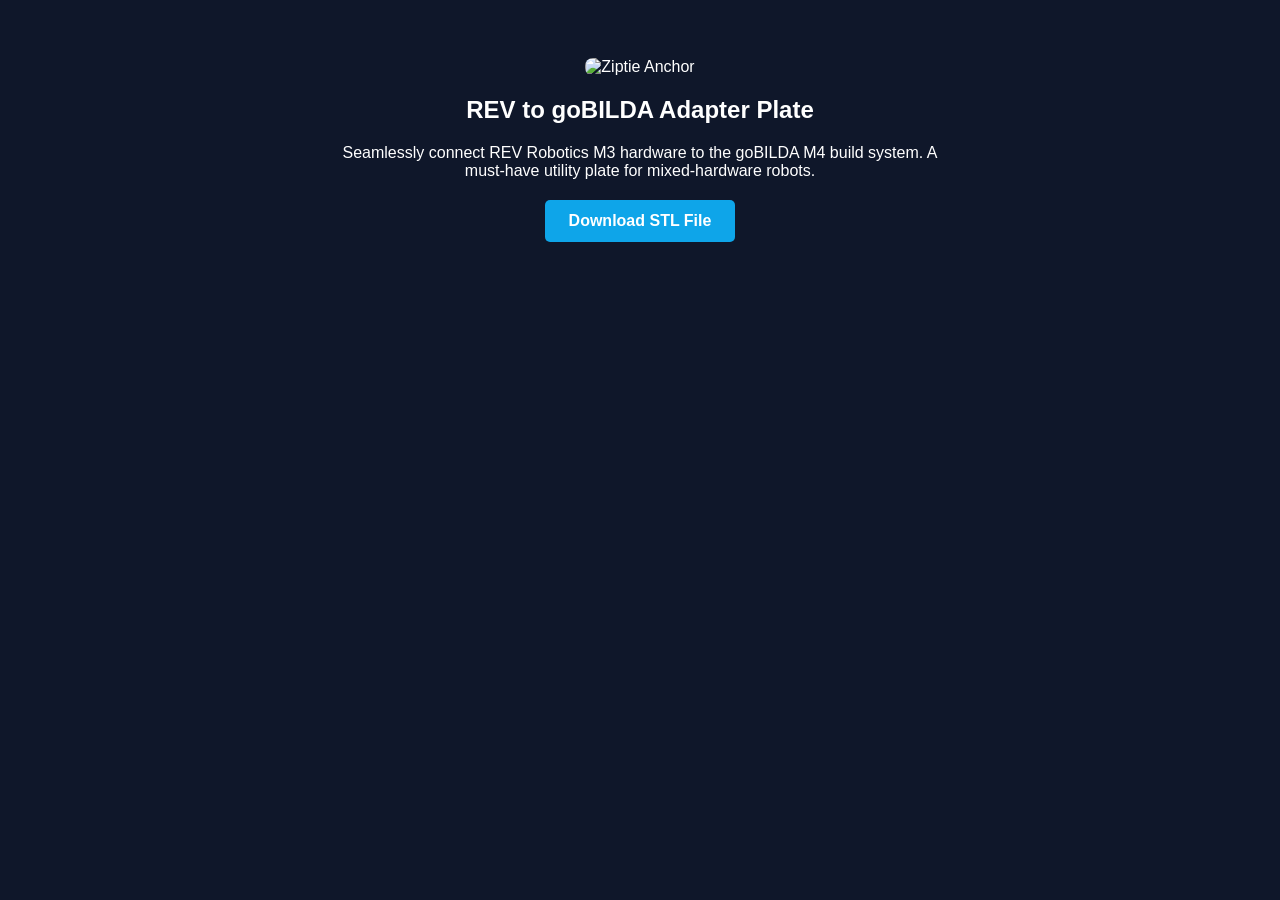
==== rev-gobilda-adapter.html @ a6b3e9ee "adapt" ====
<!DOCTYPE html>
<html lang="en">
<head>
  <meta charset="UTF-8">
  <meta name="viewport" content="width=device-width, initial-scale=1.0">
  <title>REV to goBILDA Adaptor Plate - HMS</title>
  <style>

    body { font-family: sans-serif; background-color: #0f172a; color: white; text-align: center; padding: 50px; }
    .download-btn { display: inline-block; background-color: #0ea5e9; color: white; padding: 12px 24px; text-decoration: none; border-radius: 5px; font-weight: bold; margin-top: 20px; cursor: pointer; }
    .download-btn:hover { background-color: #0284c7; }

    .amazon-gear { margin-top: 60px; padding-top: 40px; border-top: 1px solid #334155; }
    .gear-grid { display: flex; justify-content: center; gap: 20px; margin-top: 20px; }
    .gear-item { background: #1e293b; padding: 15px; border-radius: 8px; width: 200px; text-decoration: none; color: white; border: 1px solid #334155; }
    .gear-item:hover { border-color: #0ea5e9; }
    .view-all-btn { display: inline-block; margin-top: 20px; color: #0ea5e9; text-decoration: none; font-weight: bold; }
    
    .modal { display: none; position: fixed; top: 0; left: 0; width: 100%; height: 100%; background: rgba(0, 0, 0, 0.8); justify-content: center; align-items: center; }
    .modal-content { background: #1e293b; padding: 30px; border-radius: 10px; width: 90%; max-width: 400px; border: 1px solid #334155; position: relative; }
    .close-btn { position: absolute; top: 10px; right: 15px; font-size: 24px; cursor: pointer; color: #94a3b8; }
    .close-btn:hover { color: white; }
    .donate-btn { display: inline-block; background-color: #22c55e; color: white; padding: 10px 20px; text-decoration: none; border-radius: 5px; margin-top: 15px; font-weight: bold; }
  </style>
</head>
<body>

  <img src="HMS_uni_ziptie_anchor.png" alt="Ziptie Anchor" style="max-width: 300px; border-radius: 8px;">
  <h2>REV to goBILDA Adapter Plate</h2>
  <p style="max-width: 600px; margin: 0 auto;">Seamlessly connect REV Robotics M3 hardware to the goBILDA M4 build system. A must-have utility plate for mixed-hardware robots.</p>

  <a href="HMS_uni_ziptie_anchor.stl" id="realDownloadBtn" class="download-btn" download>Download STL File</a>

<!-- ALL OF THE BELOW IS TO BE ADDED IN A FUTURE UPDATE

  <div class="amazon-gear">
    <h3>Essential 3D Printing Gear</h3>
    <p style="font-size: 0.9em; color: #94a3b8;">As an Amazon Associate I earn from qualifying purchases.</p>
    
    <div class="gear-grid">
      <a href="YOUR_AMAZON_LINK_1" class="gear-item">eSUN PETG Filament</a>
      <a href="YOUR_AMAZON_LINK_2" class="gear-item">Metric Hex Driver Set</a>
      <a href="YOUR_AMAZON_LINK_3" class="gear-item">M3/M4 Hardware Kit</a>
    </div>
    
    <a href="gear.html" class="view-all-btn">View all 3D Printing Products →</a>
  </div>

  <div id="thankYouModal" class="modal">
    <div class="modal-content">
      <span class="close-btn" id="closeModal">&times;</span>
      <h3>Thank You for Downloading!</h3>
      <p>HMS parts will always be free. If this part saved your team some time, consider leaving a tip to support server costs!</p>
      <a href="YOUR_DONATION_LINK" class="donate-btn">Support the Project</a>
    </div>
  </div>

  <script>
    const downloadBtn = document.getElementById('realDownloadBtn');
    const modal = document.getElementById('thankYouModal');
    const closeBtn = document.getElementById('closeModal');

    // When they click download, start the download, wait 1 second, then show the popup
    downloadBtn.addEventListener('click', function() {
      setTimeout(() => {
        modal.style.display = 'flex';
      }, 1000); 
    });

    // Close the popup when the X is clicked
    closeBtn.addEventListener('click', function() {
      modal.style.display = 'none';
    });

    // Close the popup if they click outside the box
    window.addEventListener('click', function(event) {
      if (event.target === modal) {
        modal.style.display = 'none';
      }
    });
  </script> -->

</body>
</html>
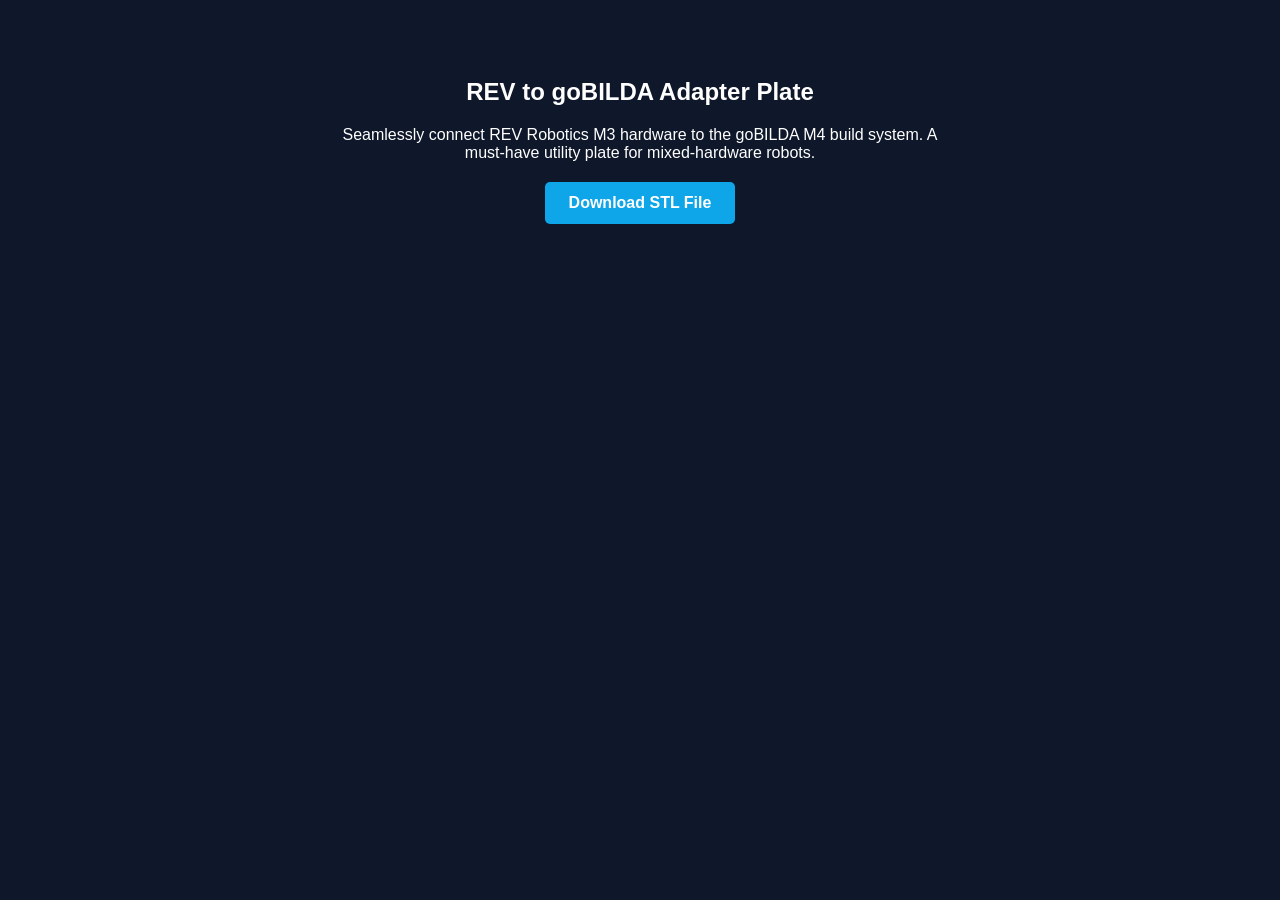
==== commit 6b296da3: "1.4.50 Commit #18" ====
--- a/rev-gobilda-adapter.html
+++ b/rev-gobilda-adapter.html
@@ -4,6 +4,7 @@
   <meta charset="UTF-8">
   <meta name="viewport" content="width=device-width, initial-scale=1.0">
   <title>REV to goBILDA Adaptor Plate - HMS</title>
+  <link rel="icon" type="image/x-icon" href="faviconhms.png">
   <style>
 
     body { font-family: sans-serif; background-color: #0f172a; color: white; text-align: center; padding: 50px; }
@@ -25,11 +26,10 @@
 </head>
 <body>
 
-  <img src="HMS_uni_ziptie_anchor.png" alt="Ziptie Anchor" style="max-width: 300px; border-radius: 8px;">
   <h2>REV to goBILDA Adapter Plate</h2>
   <p style="max-width: 600px; margin: 0 auto;">Seamlessly connect REV Robotics M3 hardware to the goBILDA M4 build system. A must-have utility plate for mixed-hardware robots.</p>
 
-  <a href="HMS_uni_ziptie_anchor.stl" id="realDownloadBtn" class="download-btn" download>Download STL File</a>
+  <a href="HMS_rev-gobilda_adapter.stl" id="realDownloadBtn" class="download-btn" download>Download STL File</a>
 
 <!-- ALL OF THE BELOW IS TO BE ADDED IN A FUTURE UPDATE
 
@@ -81,4 +81,4 @@
   </script> -->
 
 </body>
-</html>+</html>
